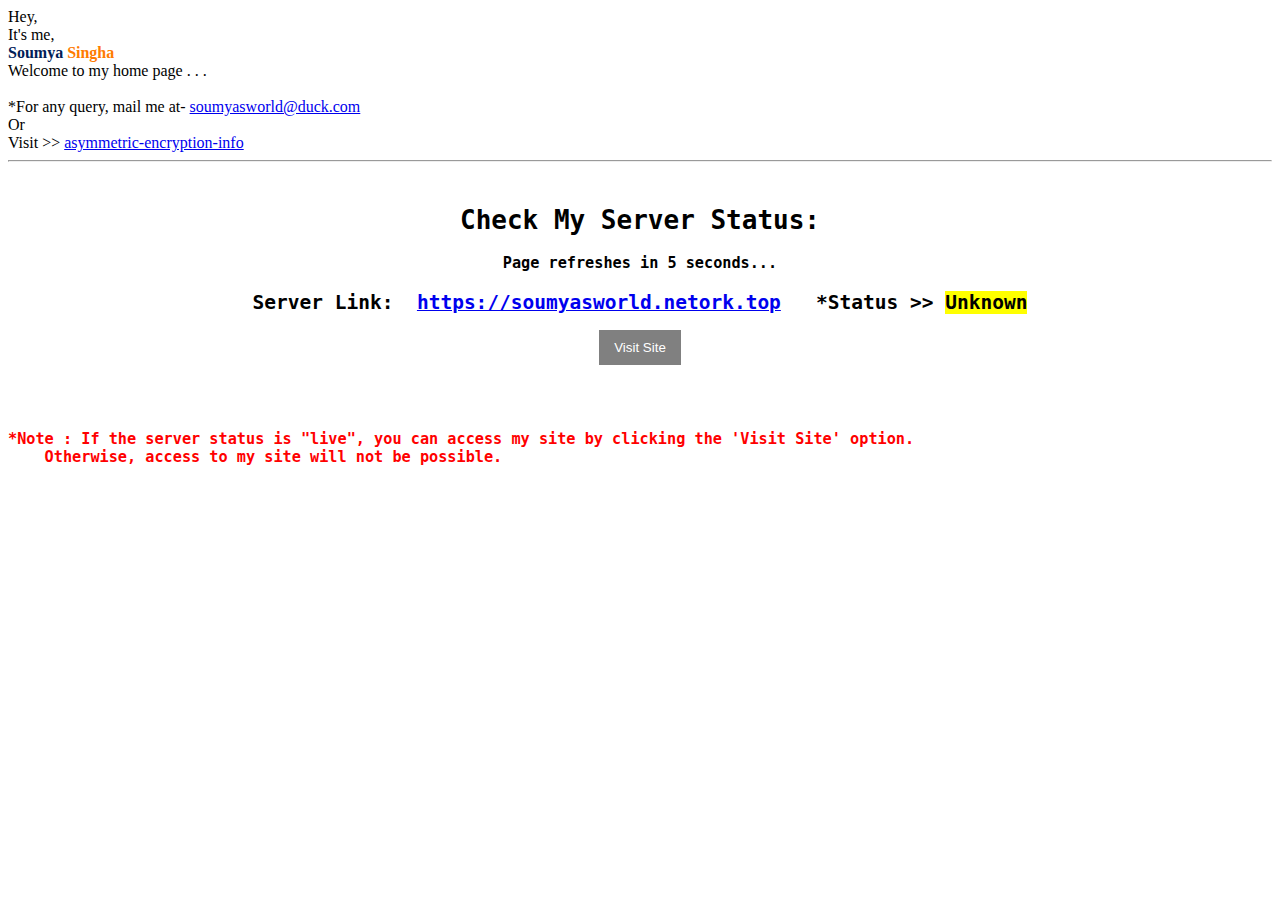
==== index.html @ 42772825 "index.html" ====
<!DOCTYPE html>
<html>
<body>
Hey, 
<br>
It's me,
<br>
<font color = "#002057"><b>Soumya</font><font color="#ff7b00"> Singha </b></font>
<br>
Welcome to my home page . . .

<br><br>
  *For any query, mail me at- <font color="blue"><a href="mailto:soumyasworld@duck.com" aria-label="Mail" target="_blank">soumyasworld@duck.com</a></font>
<br>
Or
<br>
Visit >> <a href="https://soumyasworld.github.io/aei.html" target="_blank">asymmetric-encryption-info</a>
<br>
<hr>
<br>

<meta http-equiv="refresh" content="5">
<pre style="text-align: center;"><h1>Check My Server Status:</h1></pre>

<h3><pre style="text-align: center;">Page refreshes in <span id="countdown">5</span> seconds...</pre></h3>
<!-- <pre>Page refreshes in <span id="countdown">5</span> seconds...</pre> -->
<p id="demo"></p>

<style>
  /* Add a class for the active (green) button */
  .active-btn {
    background-color: green;
    color: white;
    border: 2px solid #12c8ff;
    padding: 10px 15px;
    cursor: pointer;
  }

  .inactive-btn {
    background-color: grey;
    color: white;
    border: none;
    padding: 10px 15px;
    cursor: not-allowed;
  }
</style>

<script>
const ser = 	[
		"https://soumyasworld.netork.top"
		];
let text = "";
let refreshInterval = 5; // Time in seconds for auto-refresh
	
function checkserver(id){
	var xhttp = new XMLHttpRequest();
	xhttp.onreadystatechange = function() {
		let status="\<font style=\"background\-color\:yellow\; color:black\;\" \>Unknown\<\/font\>";
		if (this.readyState == 4 && this.status == 200) {
			status = "\<font style=\"background\-color\:green\; color:white\;\" \>Live\<\/font\>";
			document.getElementById("visit-btn-" + id).disabled = false;  // Enable the visit button
			document.getElementById("visit-btn-" + id).className = "active-btn";  // Add active button class
		}
		else if(this.readyState == 4 && this.status == 502){
			status="Down";
			document.getElementById("visit-btn-" + id).disabled = true;   // Disable the visit button
			document.getElementById("visit-btn-" + id).className = "inactive-btn";  // Add inactive button class
		}
		document.getElementById(id).innerHTML = status;
	};
	xhttp.open("GET", ser[id-1], true);
	xhttp.setRequestHeader('Cache-Control', 'no-cache');
	xhttp.send();
}


for (let i = 0; i < ser.length; i++) {
	text += '<pre style="text-align: center;"><h2>Server Link:  <a target="_blank" href="'+ser[i]+'">'+ser[i]+'</a>   *Status >> <font id="'+(i+1)+'">Unknown</font></h2></pre>';
	  text += '<pre style="text-align: center;"<h3><button id="visit-btn-' + (i+1) + '" class="inactive-btn" onclick="window.open(\'' + ser[i] + '\')" disabled>Visit Site</button></h3></pre><br><br>';
}

document.getElementById("demo").innerHTML = text;

for (let i = 0; i < ser.length; i++) {
	checkserver(i+1);
}

// Countdown Timer for Auto-refresh
let countdown = refreshInterval;
let countdownElement = document.getElementById('countdown');

function updateCountdown() {
    countdown--;
    countdownElement.innerHTML = countdown;
    if (countdown === 0) {
        location.reload(); // Reload the page when countdown reaches 0
    }
}

setInterval(updateCountdown, 1000); // Update countdown every second
pti</script>
<pre style="color: red;"><h3>*Note : If the server status is "live", you can access my site by clicking the 'Visit Site' option. 
    Otherwise, access to my site will not be possible.</h3></pre>
	</body>
</html>
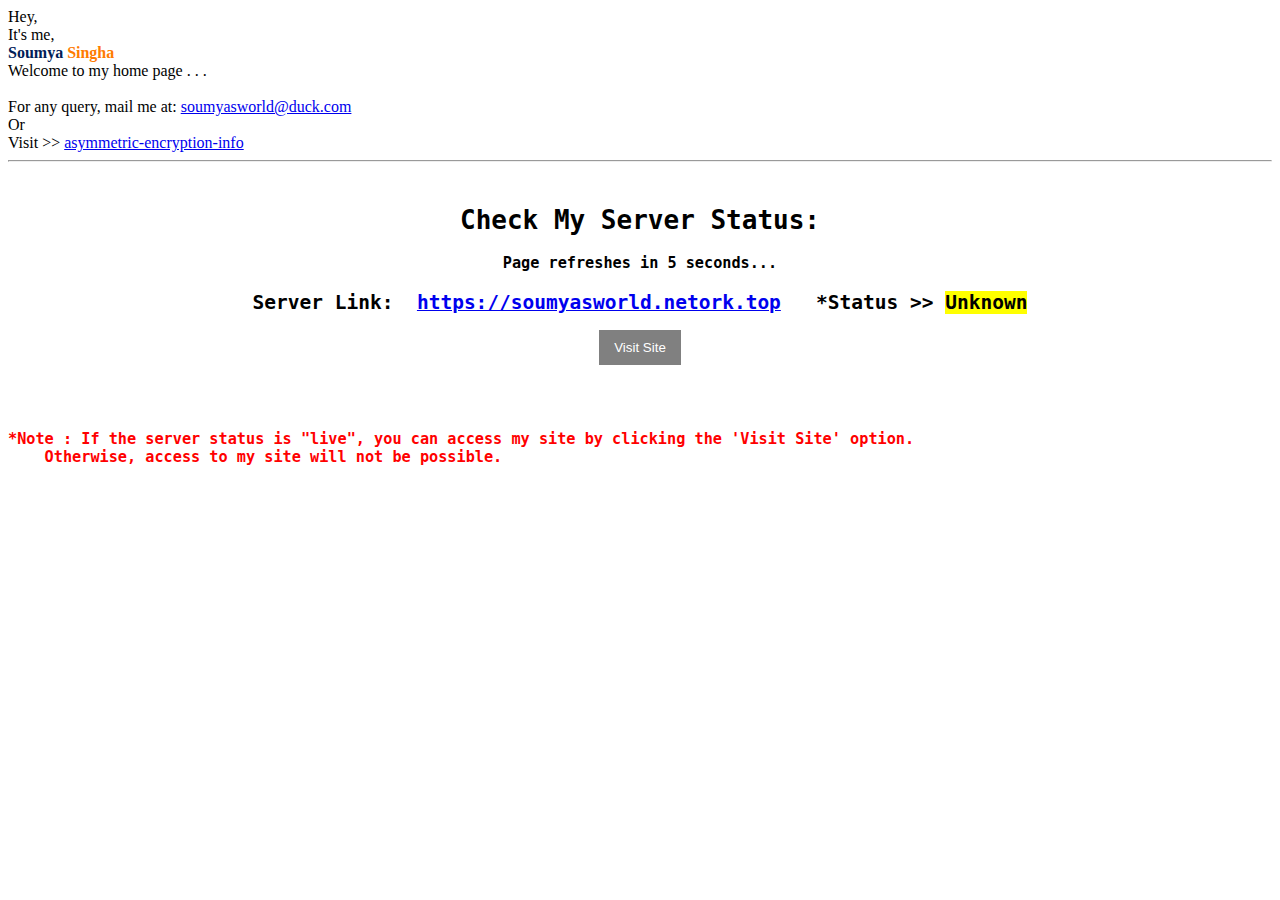
==== commit 8865be09: "index.html" ====
--- a/index.html
+++ b/index.html
@@ -10,7 +10,7 @@
 Welcome to my home page . . .
 
 <br><br>
-  *For any query, mail me at- <font color="blue"><a href="mailto:soumyasworld@duck.com" aria-label="Mail" target="_blank">soumyasworld@duck.com</a></font>
+  For any query, mail me at: <font color="blue"><a href="mailto:soumyasworld@duck.com" aria-label="Mail" target="_blank">soumyasworld@duck.com</a></font>
 <br>
 Or
 <br>
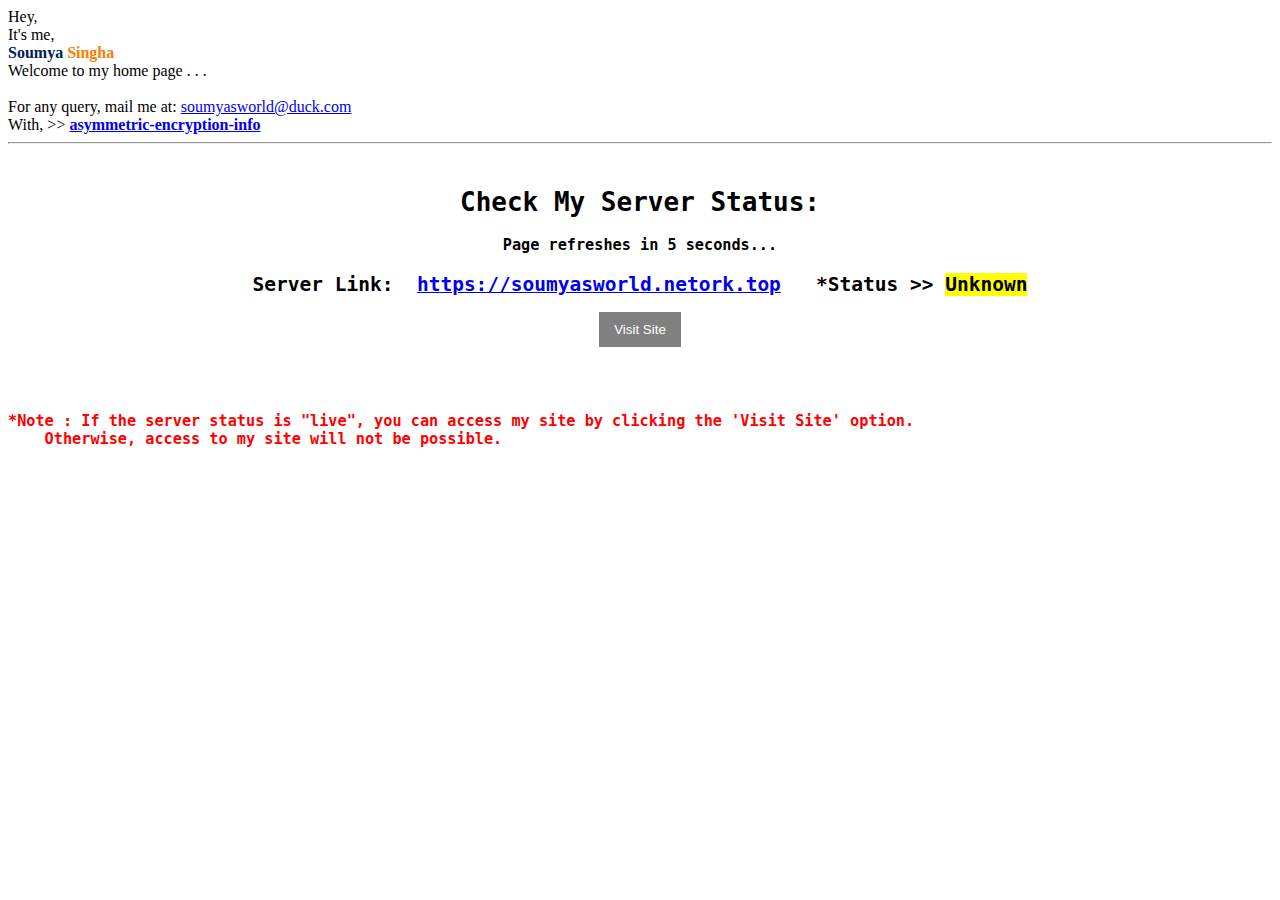
==== commit c1f2ff61: "index.html" ====
--- a/index.html
+++ b/index.html
@@ -12,9 +12,8 @@
 <br><br>
   For any query, mail me at: <font color="blue"><a href="mailto:soumyasworld@duck.com" aria-label="Mail" target="_blank">soumyasworld@duck.com</a></font>
 <br>
-Or
-<br>
-Visit >> <a href="https://soumyasworld.github.io/aei.html" target="_blank">asymmetric-encryption-info</a>
+With,
+ >> <a href="https://soumyasworld.github.io/aei.html" target="_blank"><b>asymmetric-encryption-info</b></a>
 <br>
 <hr>
 <br>
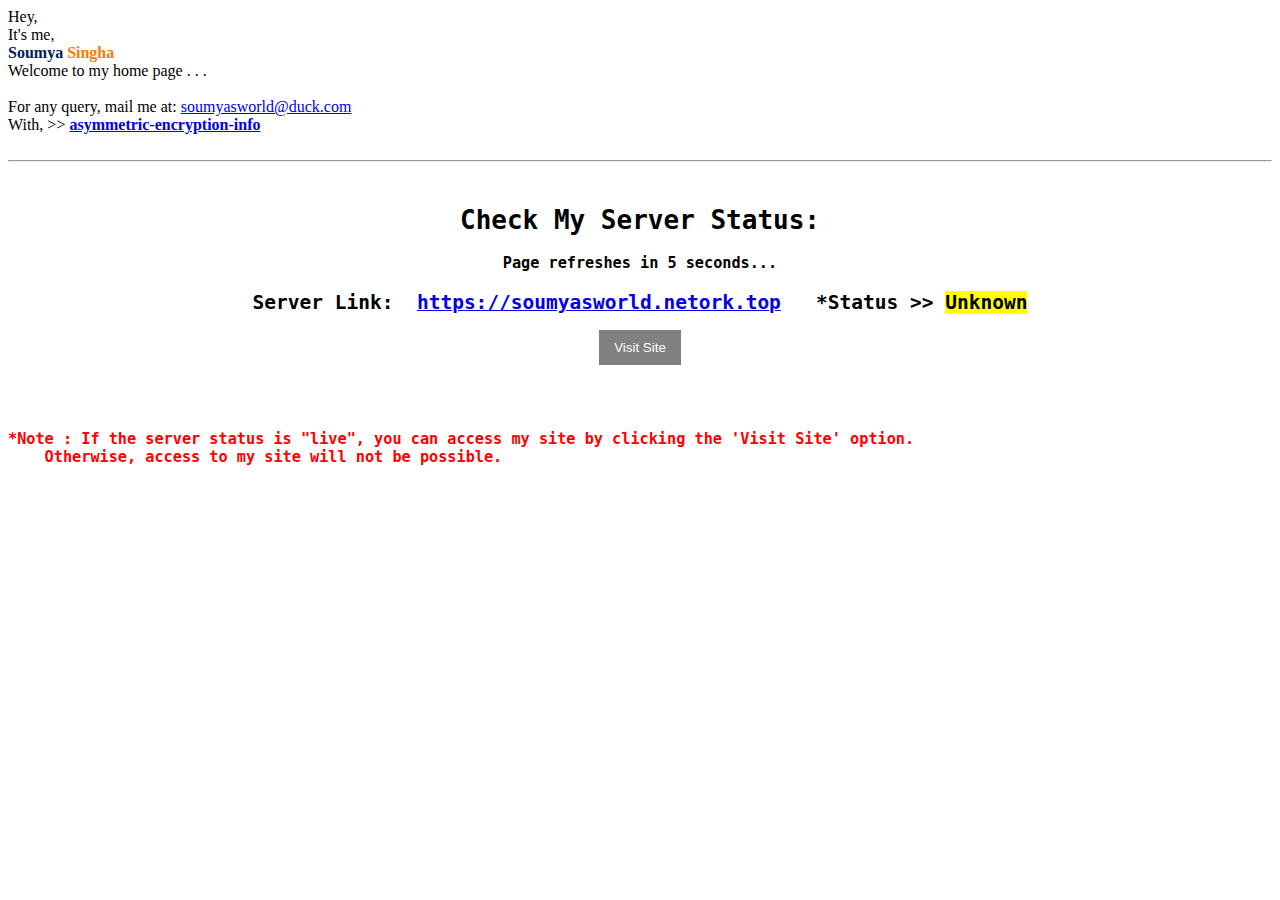
==== commit 8ed6c78b: "index.html" ====
--- a/index.html
+++ b/index.html
@@ -14,6 +14,7 @@
 <br>
 With,
  >> <a href="https://soumyasworld.github.io/aei.html" target="_blank"><b>asymmetric-encryption-info</b></a>
+<br>
 <br>
 <hr>
 <br>
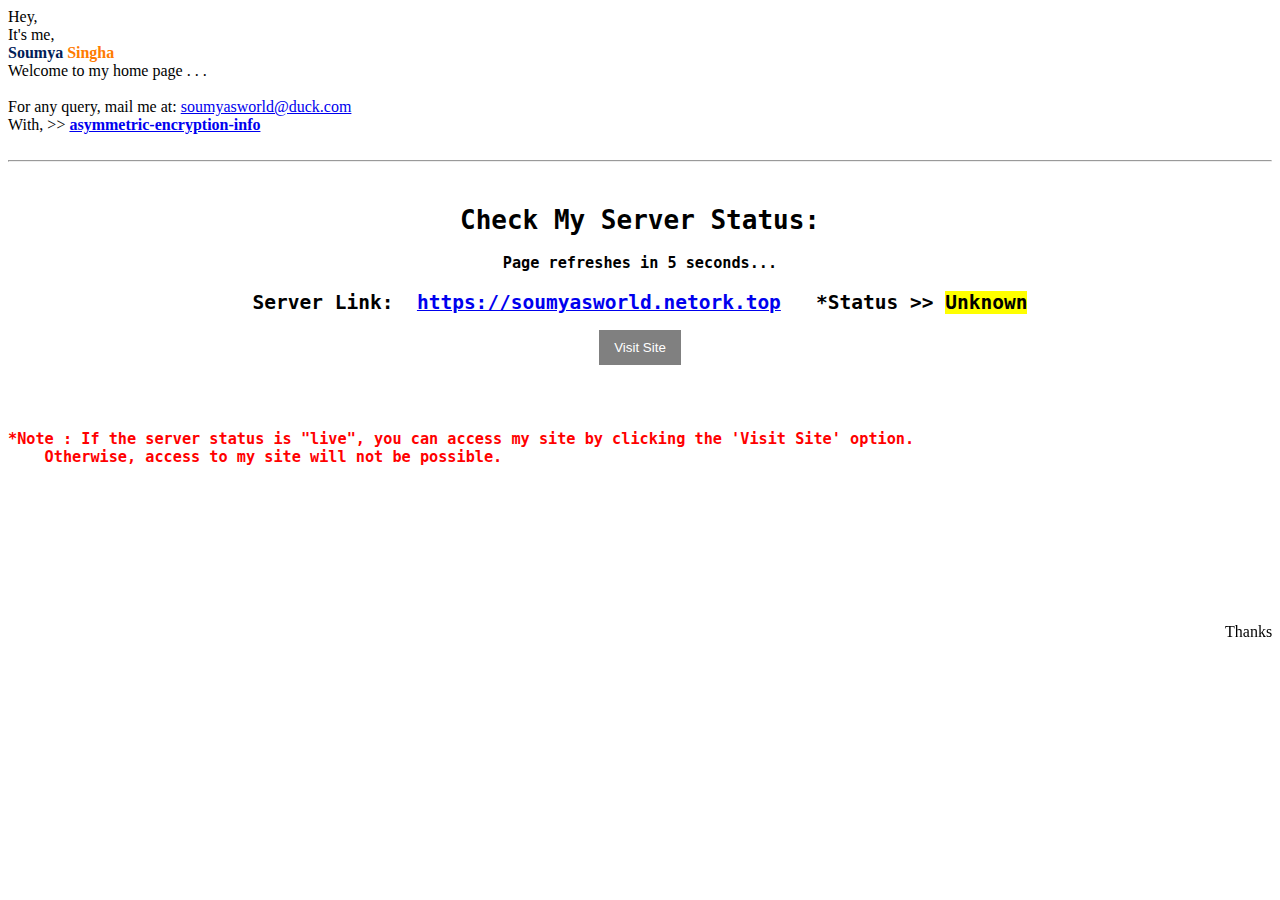
==== commit ad6eba64: "index.html" ====
--- a/index.html
+++ b/index.html
@@ -101,5 +101,11 @@
 pti</script>
 <pre style="color: red;"><h3>*Note : If the server status is "live", you can access my site by clicking the 'Visit Site' option. 
     Otherwise, access to my site will not be possible.</h3></pre>
+
+	 <br> <br> <br> <br> <br> <br> <br>
+  <marquee>
+       <p>Thanks for visit my site...!!</p>
+   </marquee>
+	
 	</body>
 </html>
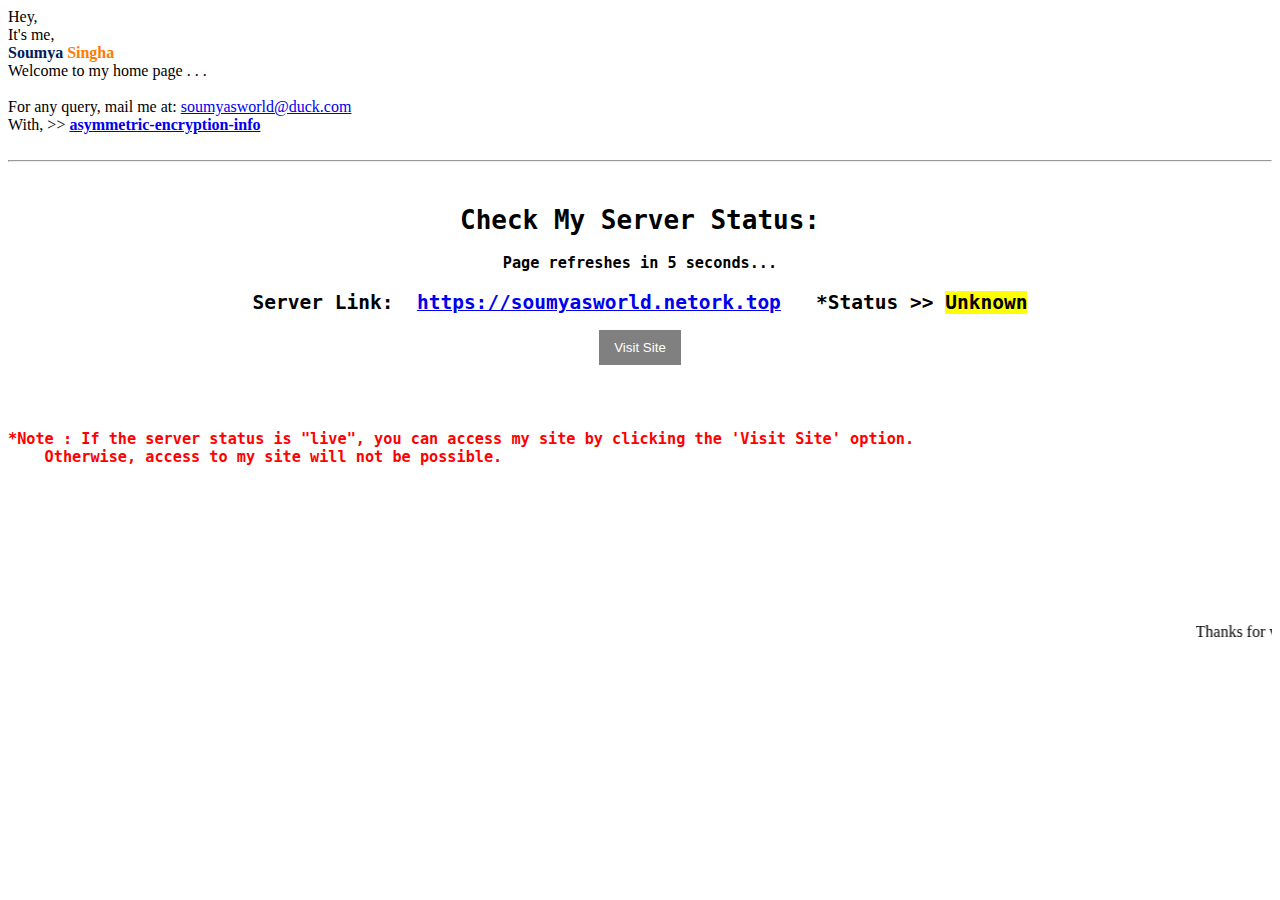
==== commit 2a0fa95f: "index.html" ====
--- a/index.html
+++ b/index.html
@@ -103,7 +103,7 @@
     Otherwise, access to my site will not be possible.</h3></pre>
 
 	 <br> <br> <br> <br> <br> <br> <br>
-  <marquee>
+  <marquee scrollamount="10">
        <p>Thanks for visit my site...!!</p>
    </marquee>
 	
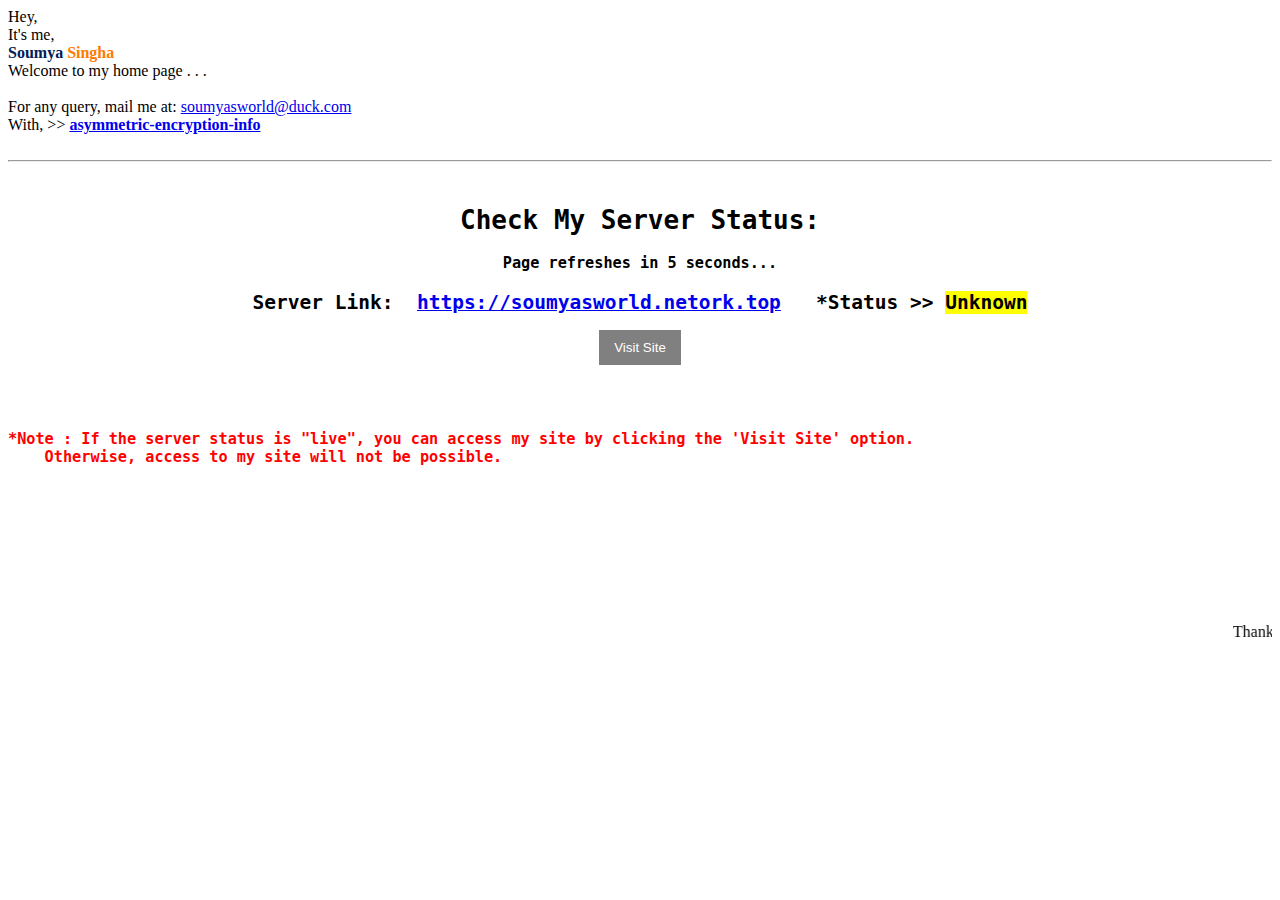
==== commit 08eec8f8: "Update index.html" ====
--- a/index.html
+++ b/index.html
@@ -103,7 +103,7 @@
     Otherwise, access to my site will not be possible.</h3></pre>
 
 	 <br> <br> <br> <br> <br> <br> <br>
-  <marquee scrollamount="10">
+  <marquee scrollamount="5">
        <p>Thanks for visit my site...!!</p>
    </marquee>
 	
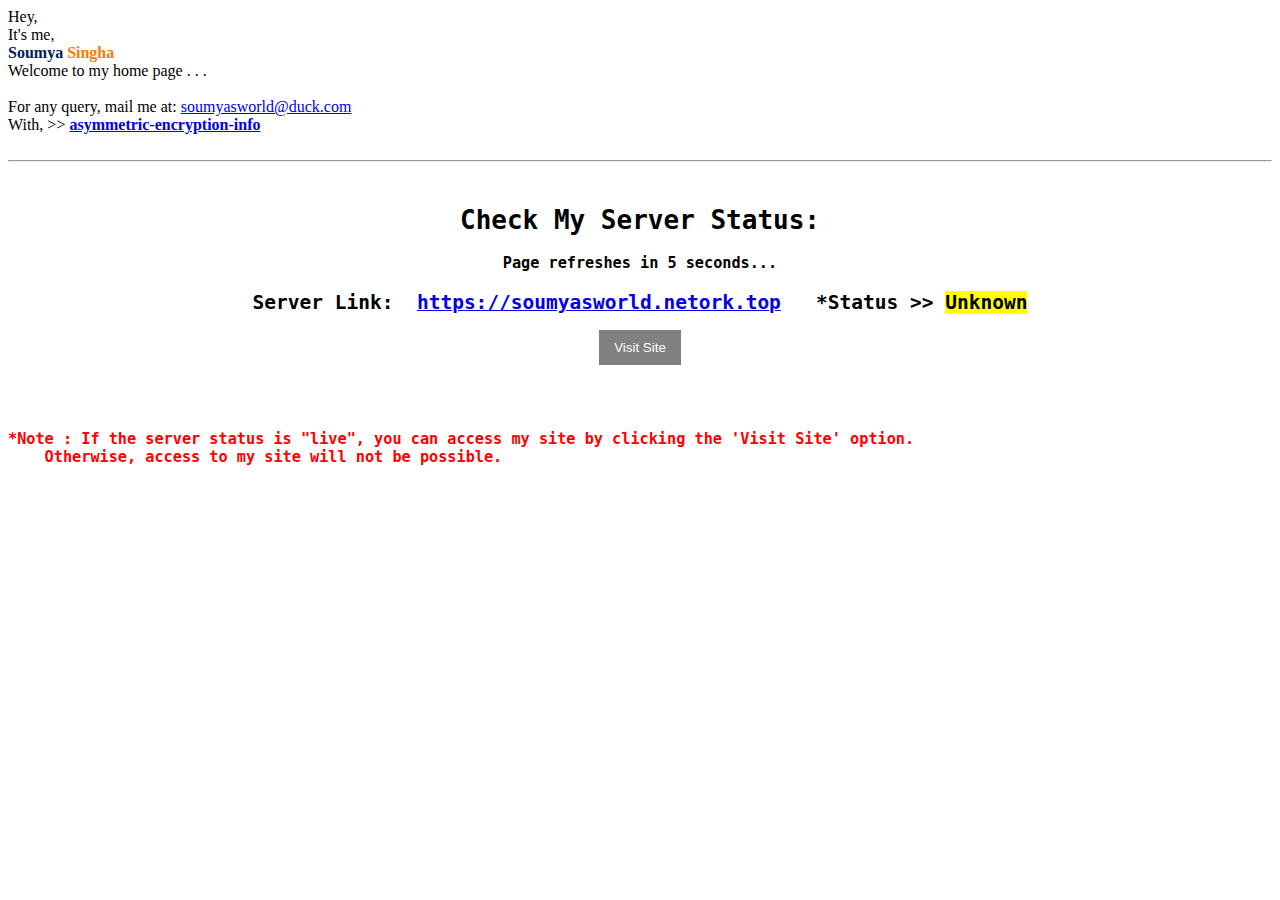
==== commit 10a34519: "index.html" ====
--- a/index.html
+++ b/index.html
@@ -101,11 +101,5 @@
 pti</script>
 <pre style="color: red;"><h3>*Note : If the server status is "live", you can access my site by clicking the 'Visit Site' option. 
     Otherwise, access to my site will not be possible.</h3></pre>
-
-	 <br> <br> <br> <br> <br> <br> <br>
-  <marquee scrollamount="5">
-       <p>Thanks for visit my site...!!</p>
-   </marquee>
-	
 	</body>
 </html>
